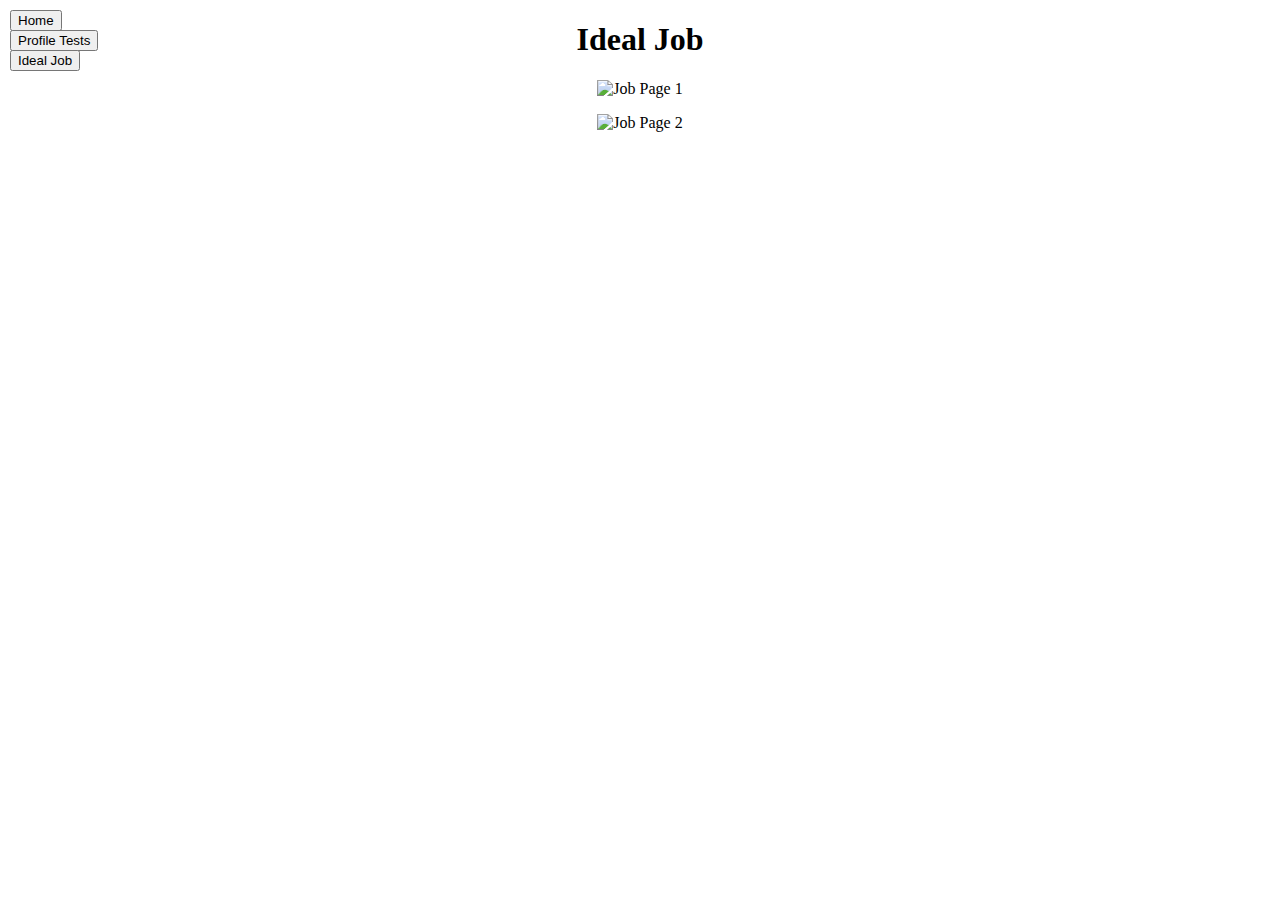
==== Idealjob.html @ d73a4293 "Update Idealjob.html" ====
<!DOCTYPE html>
<html>
<head>
  <link rel="stylesheet" href="style.css">
</head>
<body>
  <h1 style=text-align:center>Ideal Job</h1>

<a href="https://www.seek.com.au/job/52411639?type=standard#searchRequestToken=e996deac-9f7a-4fc8-a820-0f7e47cee7d3"></a>
<p style="text-align:center"><img src="https://i.imgur.com/Th0dV7S.png" alt="Job Page 1"></p>
<p style="text-align:center"><img src="https://i.imgur.com/9t5bdEv.png" alt="Job Page 2"></p>

<a href="index.html"><button class="float"> Home </button></a>
<a href="Profiletests.html"><button class="float2"> Profile Tests </button></a>
<a href="Idealjob.html"><button class="float3"> Ideal Job </button></a>

</body>
<html>
---- style.css ----
h6{
    font-size: 35px;
    font-family: 'sans-serif';
    font-weight: 400;
    color: red;
  }
.float {
  position: fixed;
  top: 10px;
  left: 10px;
}
.float2 {
  position: fixed;
  top: 30px;
  left: 10px;
}
.float3 {
  position: fixed;
  top: 50px;
  left: 10px;
}
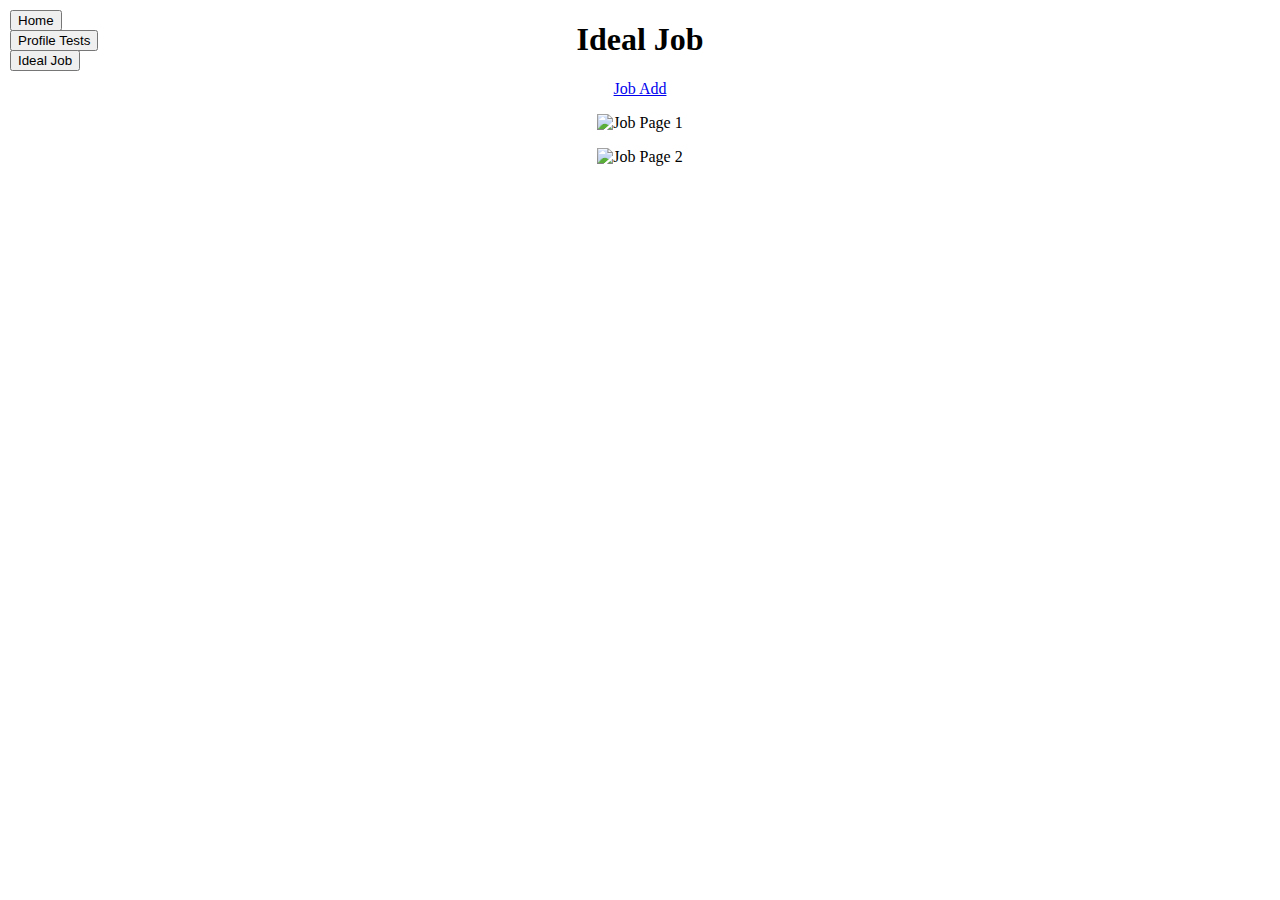
==== commit 8178559f: "Update Idealjob.html" ====
--- a/Idealjob.html
+++ b/Idealjob.html
@@ -4,9 +4,10 @@
   <link rel="stylesheet" href="style.css">
 </head>
 <body>
-  <h1 style=text-align:center>Ideal Job</h1>
-
-<a href="https://www.seek.com.au/job/52411639?type=standard#searchRequestToken=e996deac-9f7a-4fc8-a820-0f7e47cee7d3"></a>
+  <h1 style="text-align:center">Ideal Job</h1>
+<p style="text-align:center">
+<a href="https://www.seek.com.au/job/52411639?type=standard#searchRequestToken=e996deac-9f7a-4fc8-a820-0f7e47cee7d3">Job Add</a>
+</p>
 <p style="text-align:center"><img src="https://i.imgur.com/Th0dV7S.png" alt="Job Page 1"></p>
 <p style="text-align:center"><img src="https://i.imgur.com/9t5bdEv.png" alt="Job Page 2"></p>
 
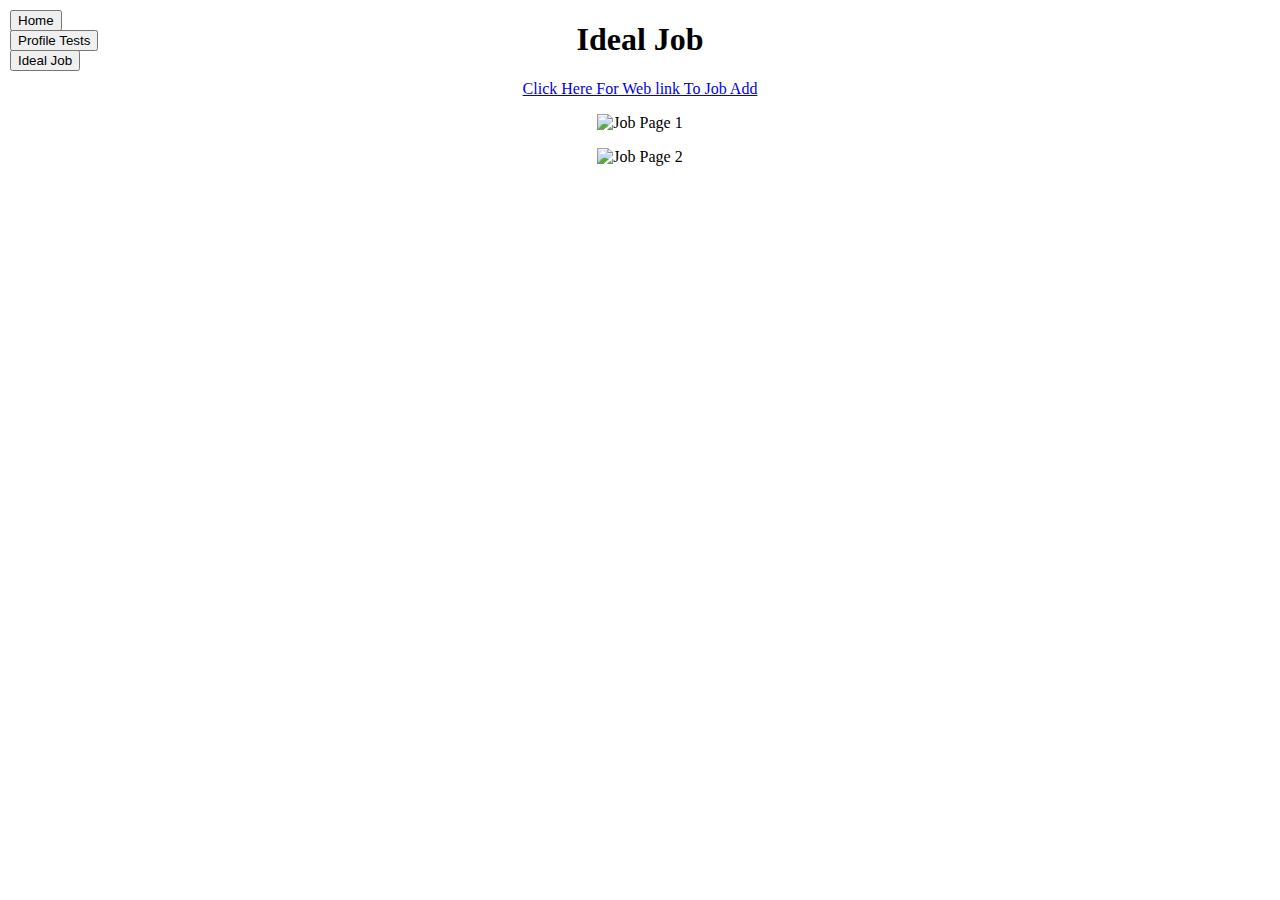
==== commit 7445433d: "Update Idealjob.html" ====
--- a/Idealjob.html
+++ b/Idealjob.html
@@ -6,7 +6,7 @@
 <body>
   <h1 style="text-align:center">Ideal Job</h1>
 <p style="text-align:center">
-<a href="https://www.seek.com.au/job/52411639?type=standard#searchRequestToken=e996deac-9f7a-4fc8-a820-0f7e47cee7d3">Job Add</a>
+<a href="https://www.seek.com.au/job/52411639?type=standard#searchRequestToken=e996deac-9f7a-4fc8-a820-0f7e47cee7d3">Click Here For Web link To Job Add</a>
 </p>
 <p style="text-align:center"><img src="https://i.imgur.com/Th0dV7S.png" alt="Job Page 1"></p>
 <p style="text-align:center"><img src="https://i.imgur.com/9t5bdEv.png" alt="Job Page 2"></p>
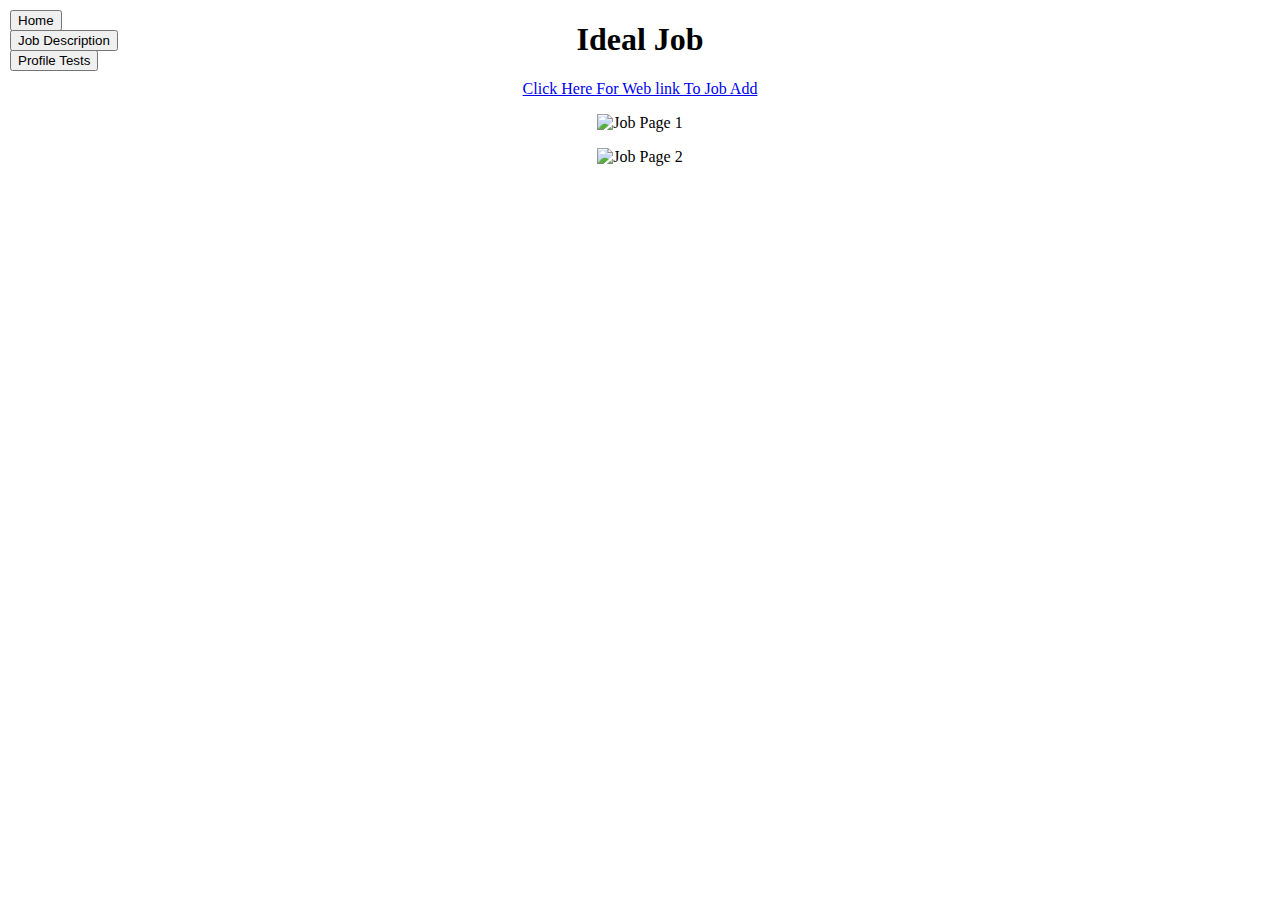
==== commit 2eabaa3c: "Update Idealjob.html" ====
--- a/Idealjob.html
+++ b/Idealjob.html
@@ -6,14 +6,15 @@
 <body>
   <h1 style="text-align:center">Ideal Job</h1>
 <p style="text-align:center">
-<a href="https://www.seek.com.au/job/52411639?type=standard#searchRequestToken=e996deac-9f7a-4fc8-a820-0f7e47cee7d3">Click Here For Web link To Job Add</a>
+<a href="https://www.seek.com.au/job/52411639?type=standard#searchRequestToken=e996deac-9f7a-4fc8-a820-0f7e47cee7d3" target="_blank">Click Here For Web link To Job Add</a>
 </p>
 <p style="text-align:center"><img src="https://i.imgur.com/Th0dV7S.png" alt="Job Page 1"></p>
 <p style="text-align:center"><img src="https://i.imgur.com/9t5bdEv.png" alt="Job Page 2"></p>
 
 <a href="index.html"><button class="float"> Home </button></a>
-<a href="Profiletests.html"><button class="float2"> Profile Tests </button></a>
-<a href="Idealjob.html"><button class="float3"> Ideal Job </button></a>
+<a href="Idealjobdescription.html"><button class="float2"> Job Description </button></a>
+<a href="Profiletests.html"><button class="float3"> Profile Tests </button></a>
+
 
 </body>
-<html>
+</html>
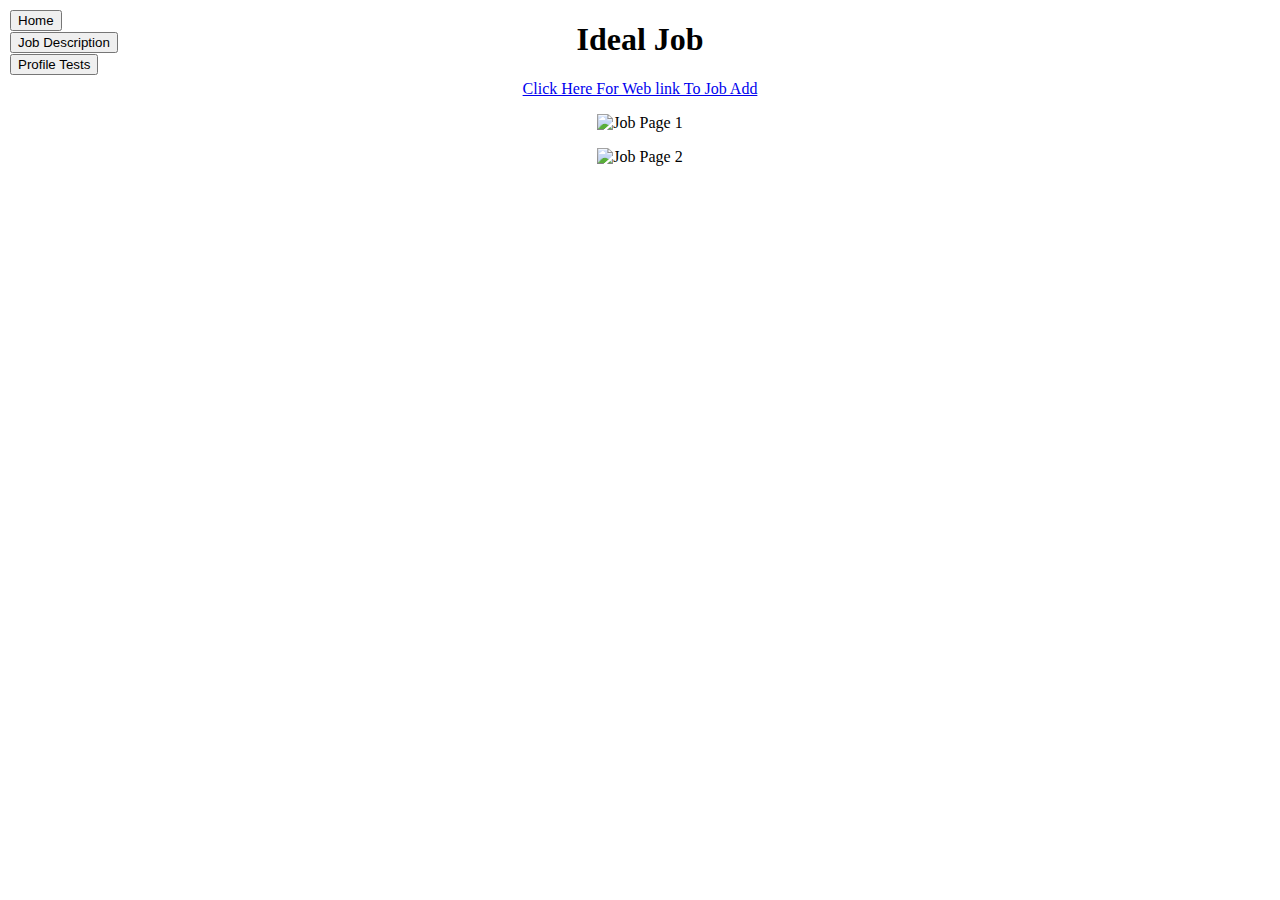
==== commit fef1cd5e: "Update Idealjob.html" ====
--- a/Idealjob.html
+++ b/Idealjob.html
@@ -1,6 +1,8 @@
 <!DOCTYPE html>
-<html>
-<head>
+<html lang="en" dir="ltr">
+  <head>
+    <meta charset="utf-8">
+    <title></title>
   <link rel="stylesheet" href="style.css">
 </head>
 <body>
@@ -12,7 +14,7 @@
 <p style="text-align:center"><img src="https://i.imgur.com/9t5bdEv.png" alt="Job Page 2"></p>
 
 <a href="index.html"><button class="float"> Home </button></a>
-<a href="Idealjobdescription.html"><button class="float2"> Job Description </button></a>
+<a href="https://brendanjeff.github.io/Idealjobdescription.html" target="_blank" rel="noopener noreferrer"><button class="float2"> Job Description </button></a>
 <a href="Profiletests.html"><button class="float3"> Profile Tests </button></a>
 
 
--- a/style.css
+++ b/style.css
@@ -11,11 +11,17 @@
 }
 .float2 {
   position: fixed;
-  top: 30px;
+  top: 32px;
   left: 10px;
 }
 .float3 {
   position: fixed;
-  top: 50px;
+  top: 54px;
   left: 10px;
 }
+
+.float4 {
+  position: absolute;
+  top: 76px;
+  left: 10px;
+}
